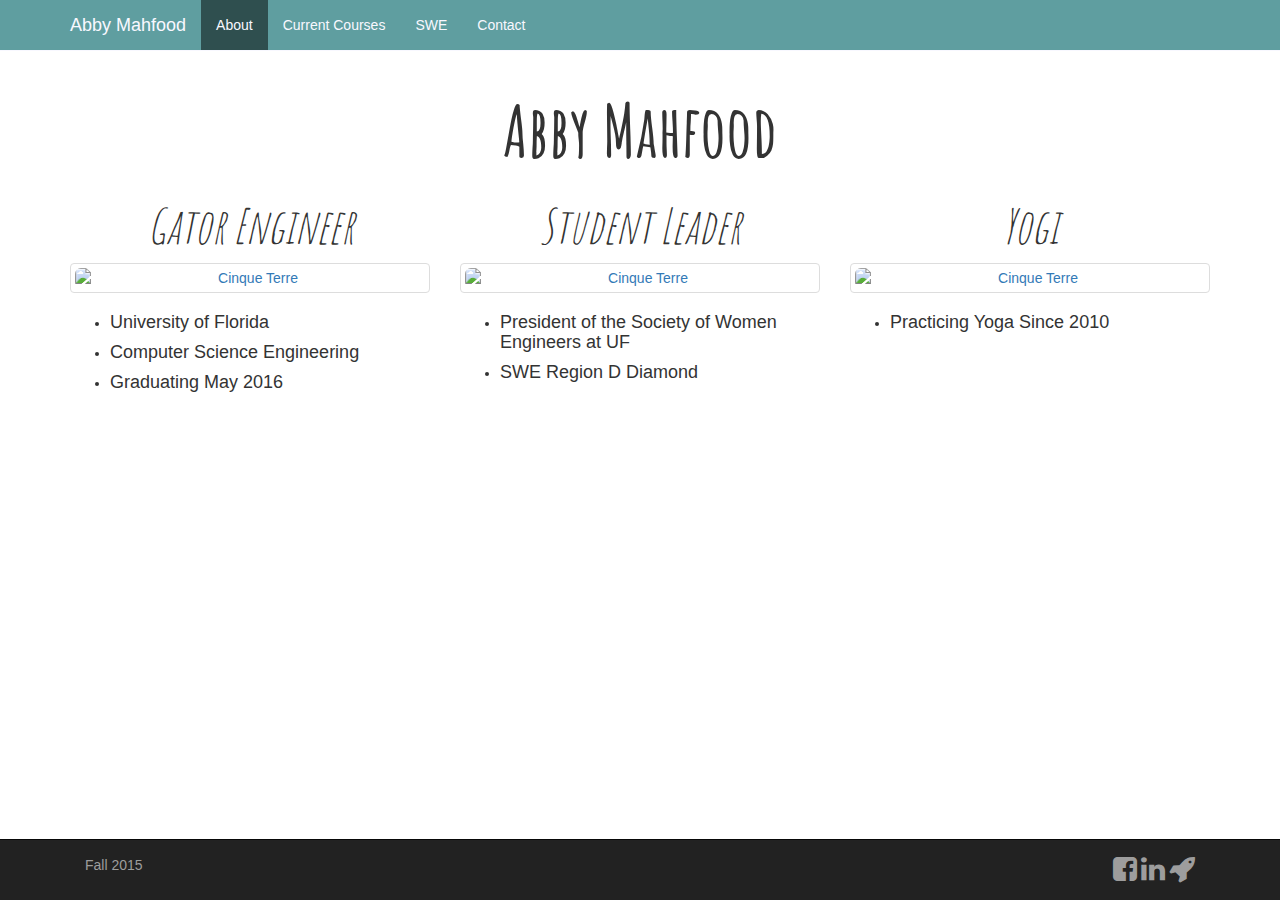
==== index.html @ b731bf32 "Update index.html" ====
<!DOCTYPE html>
<html lang="en">
  <head>
    <meta charset="utf-8">
    <meta http-equiv="X-UA-Compatible" content="IE=edge">
    <meta name="viewport" content="width=device-width, initial-scale=1">
    <!-- The above 3 meta tags *must* come first in the head; any other head content must come *after* these tags -->

    <title>All About Abby</title>

    <!-- Bootstrap -->
    <link rel="stylesheet" href="https://maxcdn.bootstrapcdn.com/bootstrap/3.3.5/css/bootstrap.min.css">

    <!-- Font Awesome -->
    <link rel="stylesheet" href="https://maxcdn.bootstrapcdn.com/font-awesome/4.4.0/css/font-awesome.min.css">

    <!--Custom CSS File -->
    <link href="custom.css" rel="stylesheet">

    <!--Google Web Fonts -->
    <link href='https://fonts.googleapis.com/css?family=Amatic+SC:400,700' rel='stylesheet' type='text/css'>
  </head>



  <body>
    <!-- jQuery (necessary for Bootstrap's JavaScript plugins) -->
    <script src="https://ajax.googleapis.com/ajax/libs/jquery/1.11.3/jquery.min.js"></script>
    <!-- Include all compiled plugins (below), or include individual files as needed -->
    <script src="https://maxcdn.bootstrapcdn.com/bootstrap/3.3.5/js/bootstrap.min.js"></script>

    <!-- Static Navigation Bar -->
    <div class="navbar navbar-default navbar-static-top" role="navigation">
      <div class="container">
        <div class="navbar-header">
          <button type="button" class="navbar-toggle" data-toggle="collapse" data-target=".navbar-collapse">
            <span class="sr-only">Toggle navigation</span>
            <span class="icon-bar"></span>
            <span class="icon-bar"></span>
            <span class="icon-bar"></span>
          </button>
          <a class="navbar-brand" href="http://amahfood.github.io/index.html">Abby Mahfood</a>
        </div>

        <div class="navbar-collapse collapse">
          <ul class="nav navbar-nav navbar-left">
            <li class="active"><a href="index.html">About</a></li>
            <li><a href="courses.html">Current Courses</a></li>
            <li><a href="swe.html">SWE</a></li>
            <li><a href="contact.html">Contact</a></li> 
          </ul>
        </div>

      </div>
    </div>


    <!--Jumbotron -->
    <div class="container">
      <div class="jumobtron text-center">
        <h1><strong>Abby Mahfood</strong></h1>
        <p></p>
        <p></p>
      </div>
      <div class="row">
        <div class="col-sm-4 text-center">
          <h2><em>Gator Engineer</em></h2>
          <a href="https://www.cise.ufl.edu/" class="thumbnail">
            <img src="https://scontent-dfw1-1.xx.fbcdn.net/hphotos-xtp1/v/t1.0-9/10309490_10153320793583332_3378373966258916820_n.jpg?oh=a6b2cdf0ab29a906407ef6295d6b722b&oe=5669CA8B" class="img-rounded" alt="Cinque Terre">
          </a>
          <ul>
            <li><h4 class="text-left">University of Florida</h4></li>
            <li><h4 class="text-left">Computer Science Engineering</h4></li>
            <li><h4 class="text-left">Graduating May 2016</h4></li>
          </ul>
        </div>
        <div class="col-sm-4 text-center">
          <h2><em>Student Leader</em></h2>
          <a href="http://sweufonline.weebly.com/executive-board.html" class="thumbnail">
            <img src="https://scontent-dfw1-1.xx.fbcdn.net/hphotos-xfp1/v/t1.0-9/10922665_10153714314173332_5618570003554831282_n.jpg?oh=e21a37930b13b197b27a0228445b1cd1&oe=566C3D81" class="img-rounded" alt="Cinque Terre">
          </a>
          <ul>
            <li><h4 class="text-left">President of the Society of Women Engineers at UF</h4></li>
            <li><h4 class="text-left">SWE Region D Diamond</h4></li>
          </ul>
        </div>
        <div class="col-sm-4 text-center">
          <h2><em>Yogi</em></h2>
          <a href="http://recsports.ufl.edu/fitness/group-fitness/class-schedule/" class="thumbnail">
            <img src="http://shaktialbir.com/wp-content/uploads/2013/07/shutterstock_57983557.jpg" class="img-rounded" alt="Cinque Terre">
          </a>
          <ul>
            <li><h4 class="text-left">Practicing Yoga Since 2010</h4></li>
          </ul>
        </div>
      </div>
      </div>
    </div>


    <!-- Fixed Footer -->
    <div class="navbar navbar-inverse navbar-fixed-bottom" role="navigation">
      <div class="container">
        <div class="navbar-text pull-left">
          <p>Fall 2015</p>
        </div>
        <div class="navbar-text pull-right">
          <a href="https://www.facebook.com/abby.mahfood"><i class="fa fa-facebook-square fa-2x"></i></a>
          <a href="https://www.linkedin.com/profile/view?id=AAMAABZIeIsBXyKMBo6EMXUsAzVQgRUjEwuDABI&trk=hp-identity-name"><i class="fa fa-linkedin fa-2x"></i></a>
          <a href="http://sweufonline.weebly.com/"><i class="fa fa-rocket fa-2x"></i></a>
      </div>
    </div>
    
  </body>
</html>
---- custom.css ----
.navbar-text > a {
	color: inherit;
	text-decoration: none;
}

body {
	
	padding-bottom: 70px;
}

h1 {
	font-family: 'Amatic SC', cursive;
	font-size: 72px;
}

h2 {
	font-family: 'Amatic SC', cursive;
	font-size: 48px;
}

#emaildiv {
  padding-top: 30px;
}
#namediv {
  padding-top: 30px;
}
#messagediv {
  padding-top: 30px;
}

.navbar-default {
	background-color: #5F9EA0;
	border-color: #F8F8FF;
	color: #F8F8FF;
}

.navbar-default .navbar-brand {
	color: #F8F8FF;
}

.navbar-default .navbar-brand:hover,
.navbar-default .navbar-brand:focus {
	color: #2F4F4F;
	background-color: transparent;
}

.navbar-default .navbar-nav > li >a {
	color: #F8F8FF;
}

.navbar-default .navbar-nav > .active > a,
.navbar-default .navbar-nav > .active > a:hover,
.navbar-default .navbar-nav > .active > a:focus {
	color: #F8F8FF;
	background-color: #2F4F4F;
}

.navbar-default .navbar-nav > li > a:hover,
.navbar-default .navbar-nav > li > a:focus {
	color:#2F4F4F;
	background-color: transparent;
}

.btn-primary {
	background-color: #5F9EA0;
	border-color: #5F9EA0;
	color: #F8F8FF;
}

.btn-primary:hover,
.btn-primary:focus,
.btn-primary:active,
.btn-primary.active,
.open .dropdown-toggle.btn-primary {
	background-color: #2F4F4F;
	border-color: #2F4F4F;
	color: #F8F8FF;	
}


.thumbnail img:hover {
	transform: scale(1.1);
}

.thumbnail img {
	transition: all 0.3s ease 0s;
	width: 100%;
}

.thumbnail {
	overflow: hidden;
}
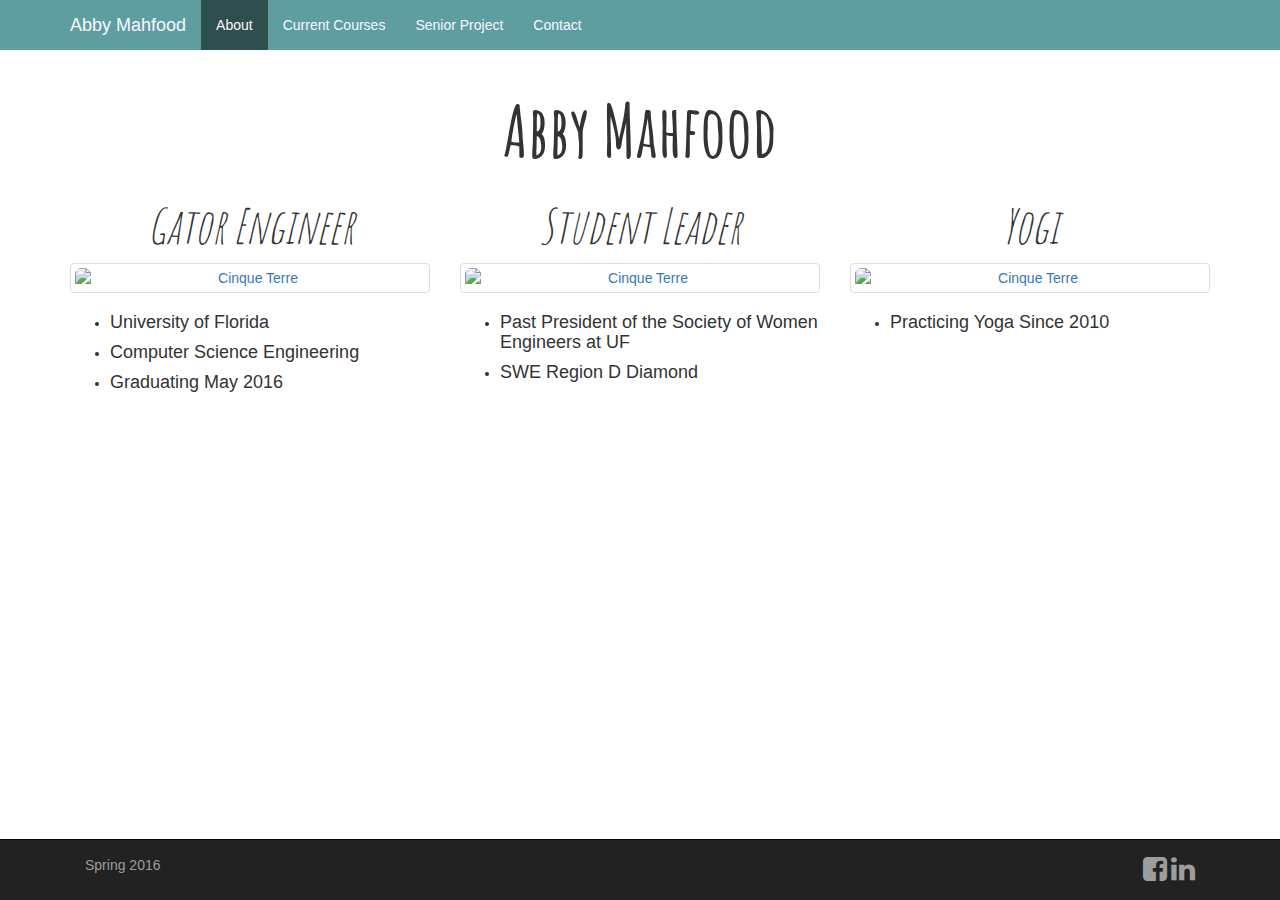
==== commit 1d351ebd: "Update index.html" ====
--- a/index.html
+++ b/index.html
@@ -46,7 +46,7 @@
           <ul class="nav navbar-nav navbar-left">
             <li class="active"><a href="index.html">About</a></li>
             <li><a href="courses.html">Current Courses</a></li>
-            <li><a href="swe.html">SWE</a></li>
+            <li><a href="SeniorProject.html">Senior Project</a></li>
             <li><a href="contact.html">Contact</a></li> 
           </ul>
         </div>
@@ -76,11 +76,11 @@
         </div>
         <div class="col-sm-4 text-center">
           <h2><em>Student Leader</em></h2>
-          <a href="http://sweufonline.weebly.com/executive-board.html" class="thumbnail">
+          <a href="" class="thumbnail">
             <img src="https://scontent-dfw1-1.xx.fbcdn.net/hphotos-xfp1/v/t1.0-9/10922665_10153714314173332_5618570003554831282_n.jpg?oh=e21a37930b13b197b27a0228445b1cd1&oe=566C3D81" class="img-rounded" alt="Cinque Terre">
           </a>
           <ul>
-            <li><h4 class="text-left">President of the Society of Women Engineers at UF</h4></li>
+            <li><h4 class="text-left">Past President of the Society of Women Engineers at UF</h4></li>
             <li><h4 class="text-left">SWE Region D Diamond</h4></li>
           </ul>
         </div>
@@ -102,12 +102,11 @@
     <div class="navbar navbar-inverse navbar-fixed-bottom" role="navigation">
       <div class="container">
         <div class="navbar-text pull-left">
-          <p>Fall 2015</p>
+          <p>Spring 2016</p>
         </div>
         <div class="navbar-text pull-right">
           <a href="https://www.facebook.com/abby.mahfood"><i class="fa fa-facebook-square fa-2x"></i></a>
           <a href="https://www.linkedin.com/profile/view?id=AAMAABZIeIsBXyKMBo6EMXUsAzVQgRUjEwuDABI&trk=hp-identity-name"><i class="fa fa-linkedin fa-2x"></i></a>
-          <a href="http://sweufonline.weebly.com/"><i class="fa fa-rocket fa-2x"></i></a>
       </div>
     </div>
     
--- a/custom.css
+++ b/custom.css
@@ -26,6 +26,12 @@
 }
 #messagediv {
   padding-top: 30px;
+}
+
+#carousel {
+  height: 250px;
+  width: 500px;
+  overflow: hidden;
 }
 
 .navbar-default {
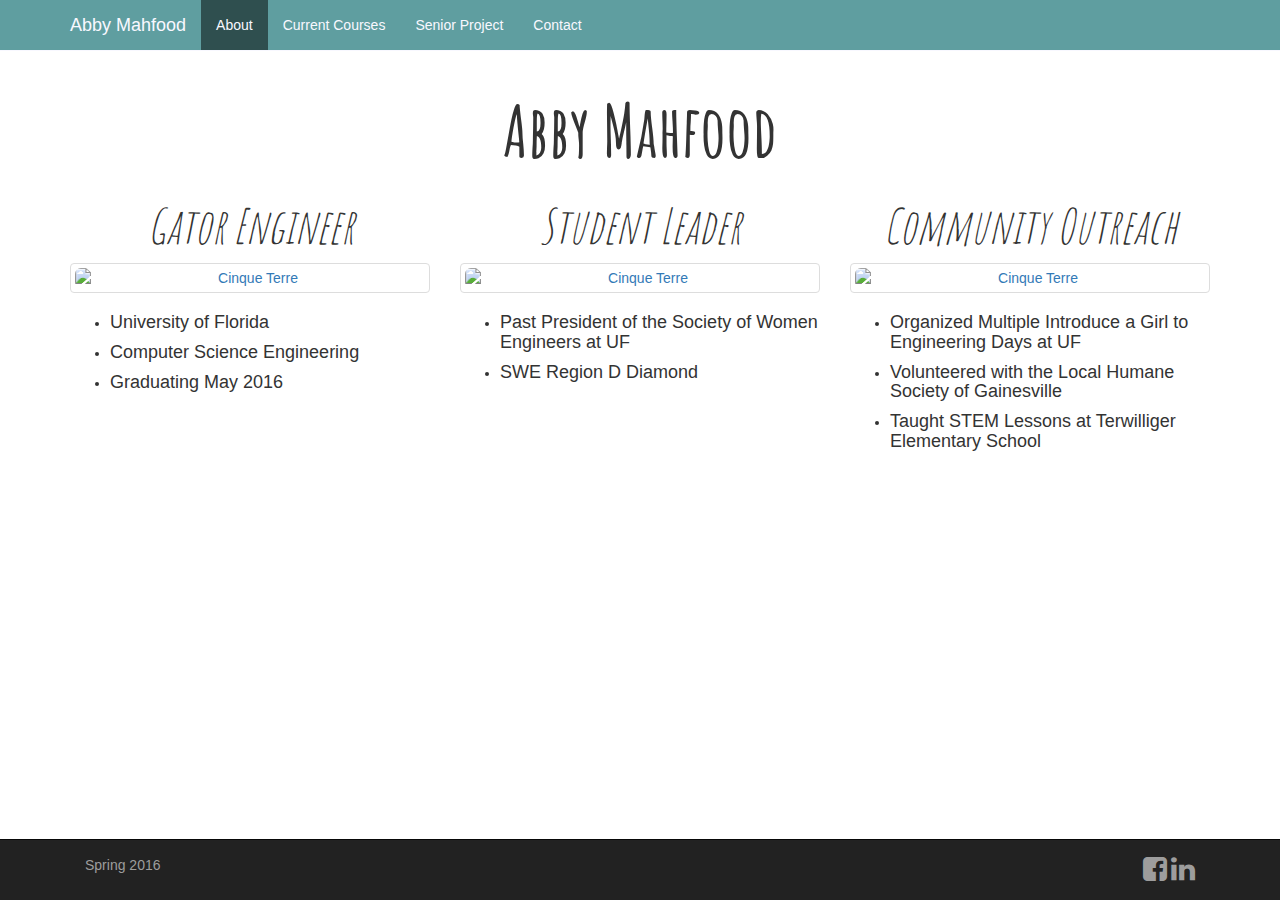
==== commit 595655e9: "Update index.html" ====
--- a/index.html
+++ b/index.html
@@ -66,7 +66,7 @@
         <div class="col-sm-4 text-center">
           <h2><em>Gator Engineer</em></h2>
           <a href="https://www.cise.ufl.edu/" class="thumbnail">
-            <img src="https://scontent-dfw1-1.xx.fbcdn.net/hphotos-xtp1/v/t1.0-9/10309490_10153320793583332_3378373966258916820_n.jpg?oh=a6b2cdf0ab29a906407ef6295d6b722b&oe=5669CA8B" class="img-rounded" alt="Cinque Terre">
+            <img src="https://cloud.githubusercontent.com/assets/11740521/12091905/f6d29e04-b2c7-11e5-8164-17a43c8b504a.jpg" class="img-rounded" alt="Cinque Terre">
           </a>
           <ul>
             <li><h4 class="text-left">University of Florida</h4></li>
@@ -77,7 +77,7 @@
         <div class="col-sm-4 text-center">
           <h2><em>Student Leader</em></h2>
           <a href="" class="thumbnail">
-            <img src="https://scontent-dfw1-1.xx.fbcdn.net/hphotos-xfp1/v/t1.0-9/10922665_10153714314173332_5618570003554831282_n.jpg?oh=e21a37930b13b197b27a0228445b1cd1&oe=566C3D81" class="img-rounded" alt="Cinque Terre">
+            <img src="https://cloud.githubusercontent.com/assets/11740521/12091904/f521ae6a-b2c7-11e5-945a-4bfc7000b7e4.jpg" class="img-rounded" alt="Cinque Terre">
           </a>
           <ul>
             <li><h4 class="text-left">Past President of the Society of Women Engineers at UF</h4></li>
@@ -85,12 +85,14 @@
           </ul>
         </div>
         <div class="col-sm-4 text-center">
-          <h2><em>Yogi</em></h2>
-          <a href="http://recsports.ufl.edu/fitness/group-fitness/class-schedule/" class="thumbnail">
-            <img src="http://shaktialbir.com/wp-content/uploads/2013/07/shutterstock_57983557.jpg" class="img-rounded" alt="Cinque Terre">
+          <h2><em>Community Outreach</em></h2>
+          <a href="" class="thumbnail">
+            <img src="https://cloud.githubusercontent.com/assets/11740521/12092113/19d1a1ba-b2c9-11e5-9308-42f630b26dd4.jpg" class="img-rounded" alt="Cinque Terre">
           </a>
           <ul>
-            <li><h4 class="text-left">Practicing Yoga Since 2010</h4></li>
+            <li><h4 class="text-left">Organized Multiple Introduce a Girl to Engineering Days at UF</h4></li>
+            <li><h4 class="text-left">Volunteered with the Local Humane Society of Gainesville</h4></li>
+            <li><h4 class="text-left">Taught STEM Lessons at Terwilliger Elementary School</h4></li>
           </ul>
         </div>
       </div>
--- a/custom.css
+++ b/custom.css
@@ -32,6 +32,7 @@
   height: 250px;
   width: 500px;
   overflow: hidden;
+ 
 }
 
 .navbar-default {
@@ -97,5 +98,3 @@
 	overflow: hidden;
 }
 
-
-
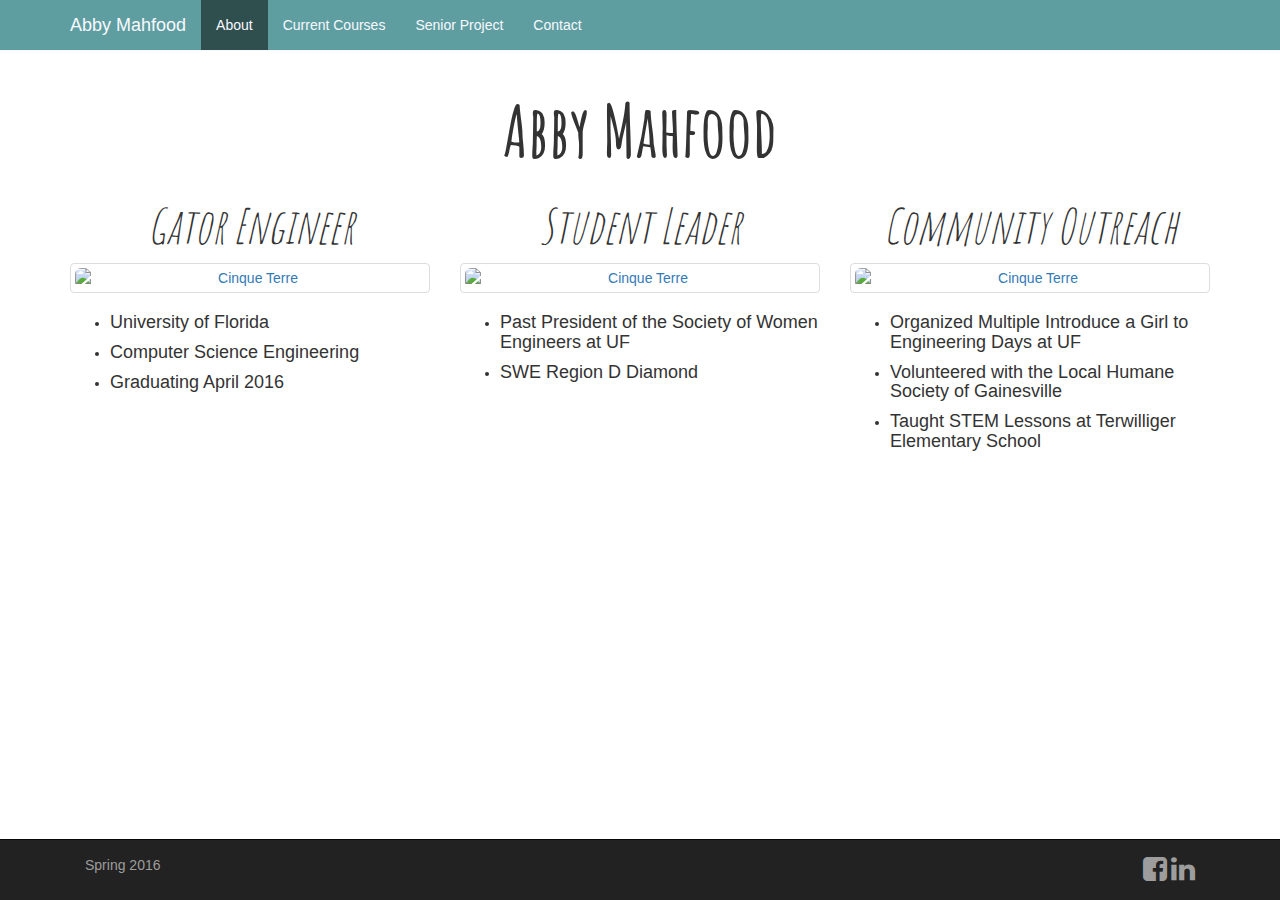
==== commit 68336d2b: "Update index.html" ====
--- a/index.html
+++ b/index.html
@@ -71,7 +71,7 @@
           <ul>
             <li><h4 class="text-left">University of Florida</h4></li>
             <li><h4 class="text-left">Computer Science Engineering</h4></li>
-            <li><h4 class="text-left">Graduating May 2016</h4></li>
+            <li><h4 class="text-left">Graduating April 2016</h4></li>
           </ul>
         </div>
         <div class="col-sm-4 text-center">
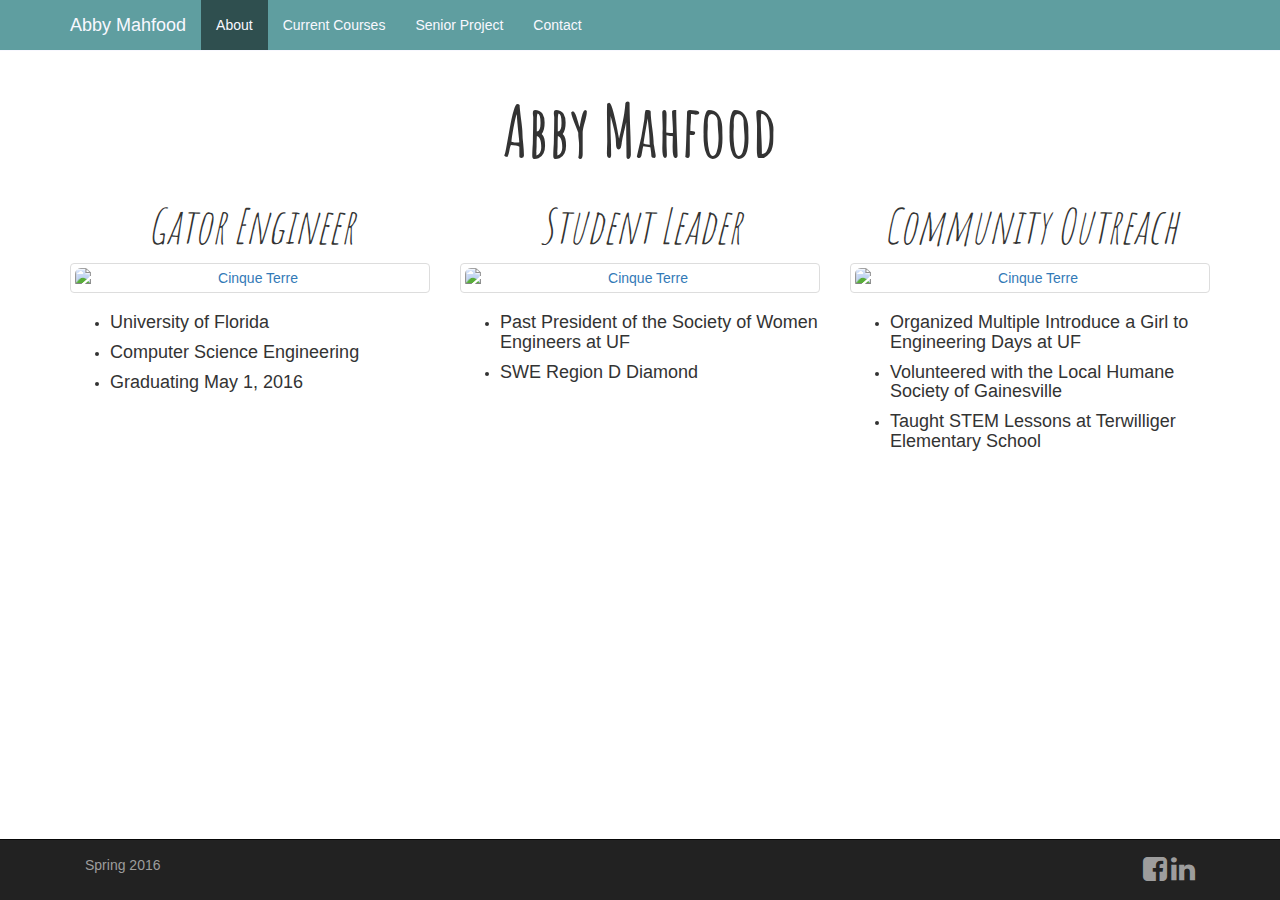
==== commit b926d410: "Update index.html" ====
--- a/index.html
+++ b/index.html
@@ -71,7 +71,7 @@
           <ul>
             <li><h4 class="text-left">University of Florida</h4></li>
             <li><h4 class="text-left">Computer Science Engineering</h4></li>
-            <li><h4 class="text-left">Graduating April 2016</h4></li>
+            <li><h4 class="text-left">Graduating May 1, 2016</h4></li>
           </ul>
         </div>
         <div class="col-sm-4 text-center">
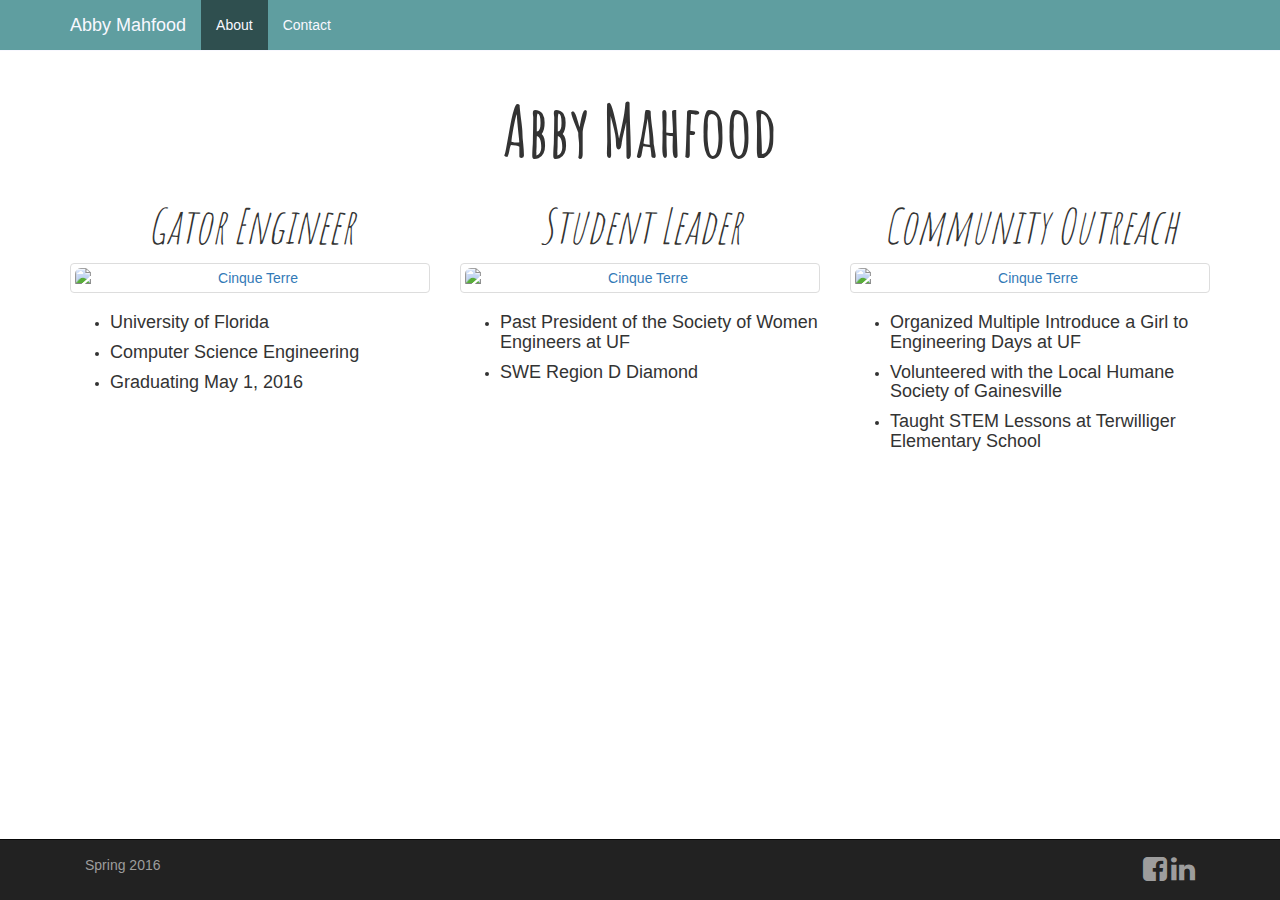
==== commit 5e012ffe: "Update index.html" ====
--- a/index.html
+++ b/index.html
@@ -45,8 +45,6 @@
         <div class="navbar-collapse collapse">
           <ul class="nav navbar-nav navbar-left">
             <li class="active"><a href="index.html">About</a></li>
-            <li><a href="courses.html">Current Courses</a></li>
-            <li><a href="SeniorProject.html">Senior Project</a></li>
             <li><a href="contact.html">Contact</a></li> 
           </ul>
         </div>
